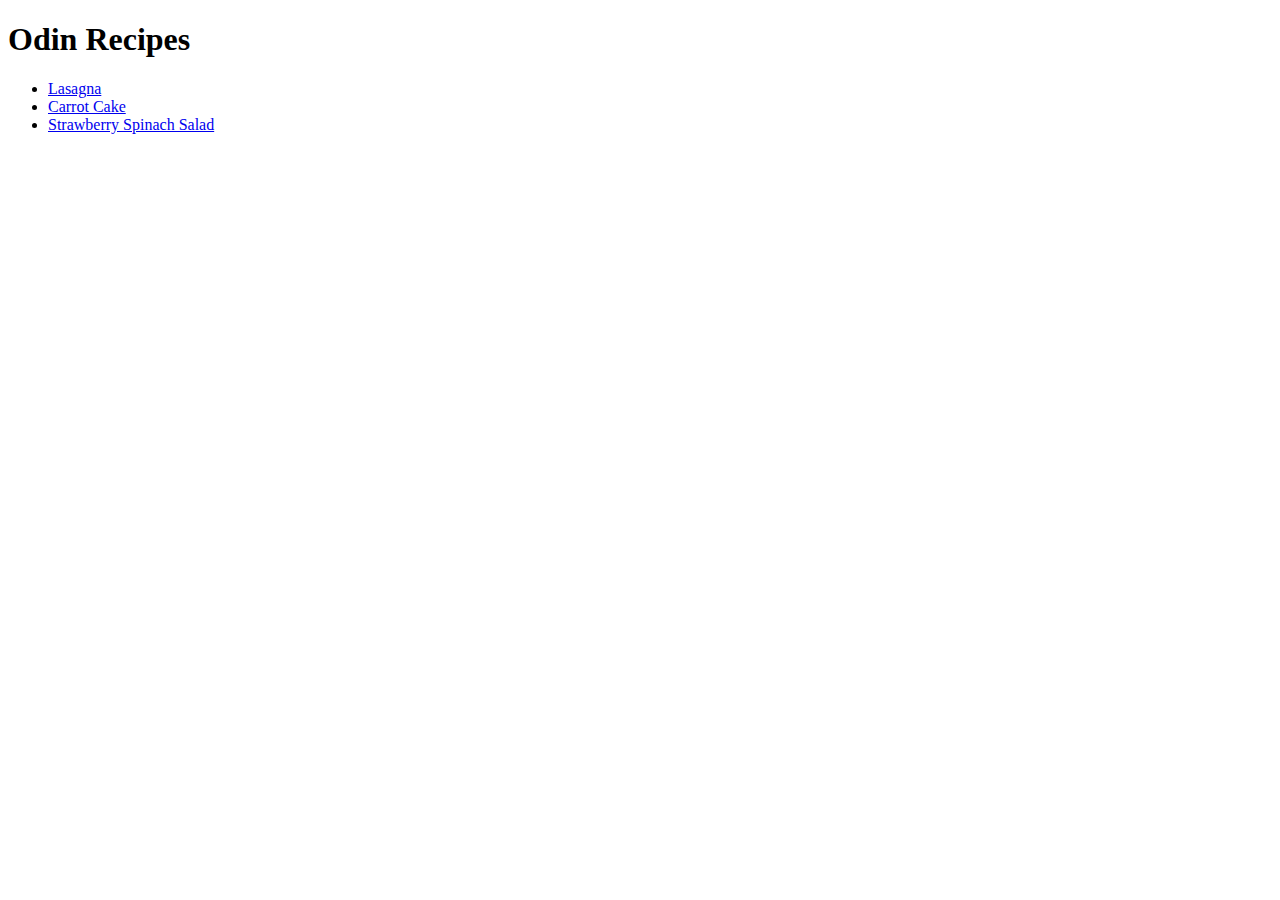
==== index.html @ 8f3544c6 "Make README with goal for project" ====
<!DOCTYPE html>
<html lang="en">
<head>
    <meta charset="UTF-8">
    <meta http-equiv="X-UA-Compatible" content="IE=edge">
    <meta name="viewport" content="width=device-width, initial-scale=1.0">
    <title>Recipes</title>
</head>
<body>
    <h1>Odin Recipes</h1>
    <ul>
      <li><a href="./recipes/lasagna.html">Lasagna</a></li>
      <li><a href="./recipes/carrot-cake.html">Carrot Cake</a></li>
      <li><a href="./recipes/strawberry-spinach-salad.html">Strawberry Spinach Salad</a></li>
    </ul>
</body>
</html>
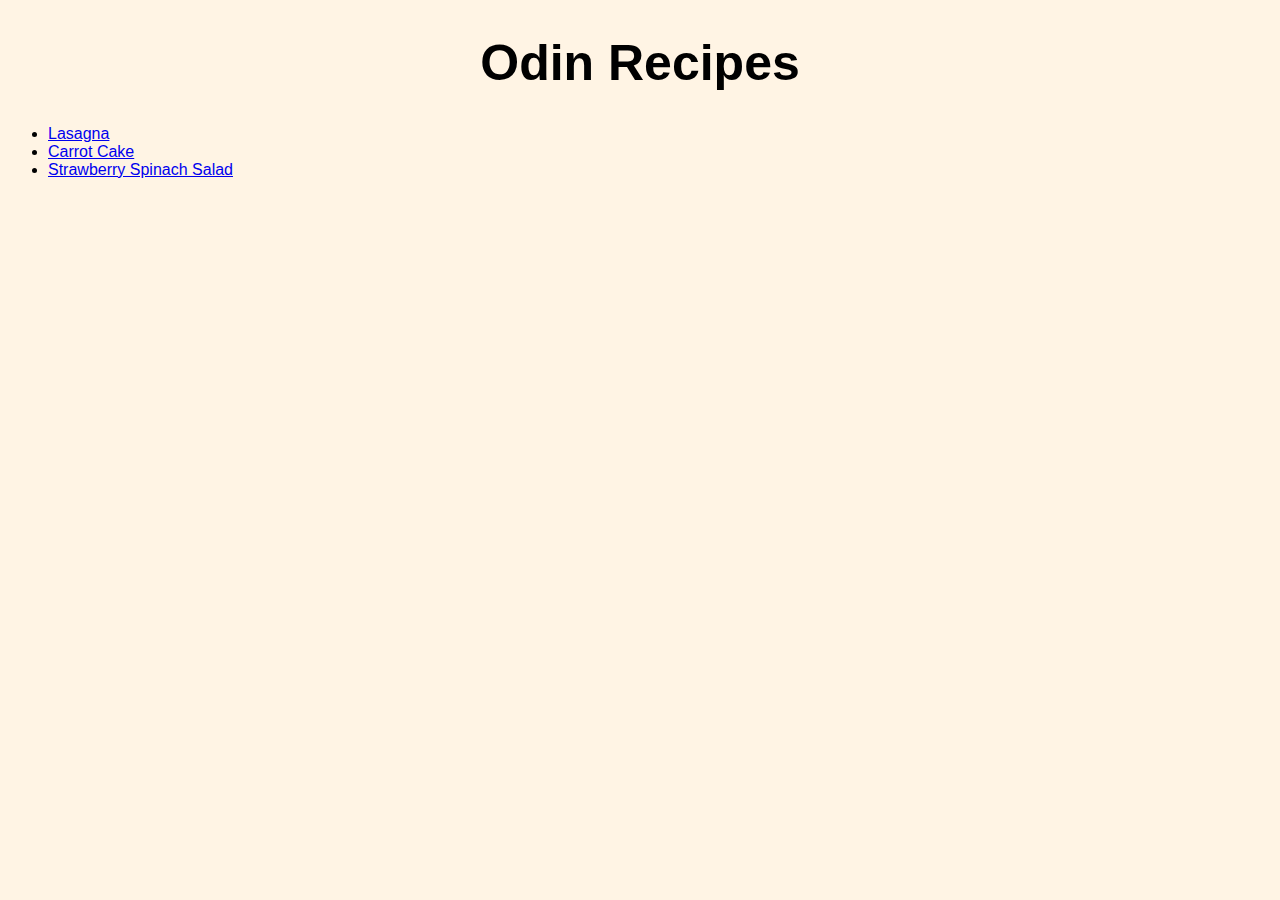
==== commit a081ee5c: "No major changes" ====
--- a/index.html
+++ b/index.html
@@ -5,10 +5,11 @@
     <meta http-equiv="X-UA-Compatible" content="IE=edge">
     <meta name="viewport" content="width=device-width, initial-scale=1.0">
     <title>Recipes</title>
+    <link rel="stylesheet" href="./styles.css">
 </head>
-<body>
-    <h1>Odin Recipes</h1>
-    <ul>
+<body class="index-styles">
+    <h1 class="header">Odin Recipes</h1>
+    <ul class="recipes">
       <li><a href="./recipes/lasagna.html">Lasagna</a></li>
       <li><a href="./recipes/carrot-cake.html">Carrot Cake</a></li>
       <li><a href="./recipes/strawberry-spinach-salad.html">Strawberry Spinach Salad</a></li>
--- a/styles.css
+++ b/styles.css
@@ -0,0 +1,14 @@
+body {
+    background-color:rgb(255, 244, 228);
+    font-family:Arial, Helvetica, sans-serif
+}
+
+h1 {
+    text-align:center;
+    font-size:50px;
+}
+
+img{
+    width: 400px;
+    height: auto;
+}
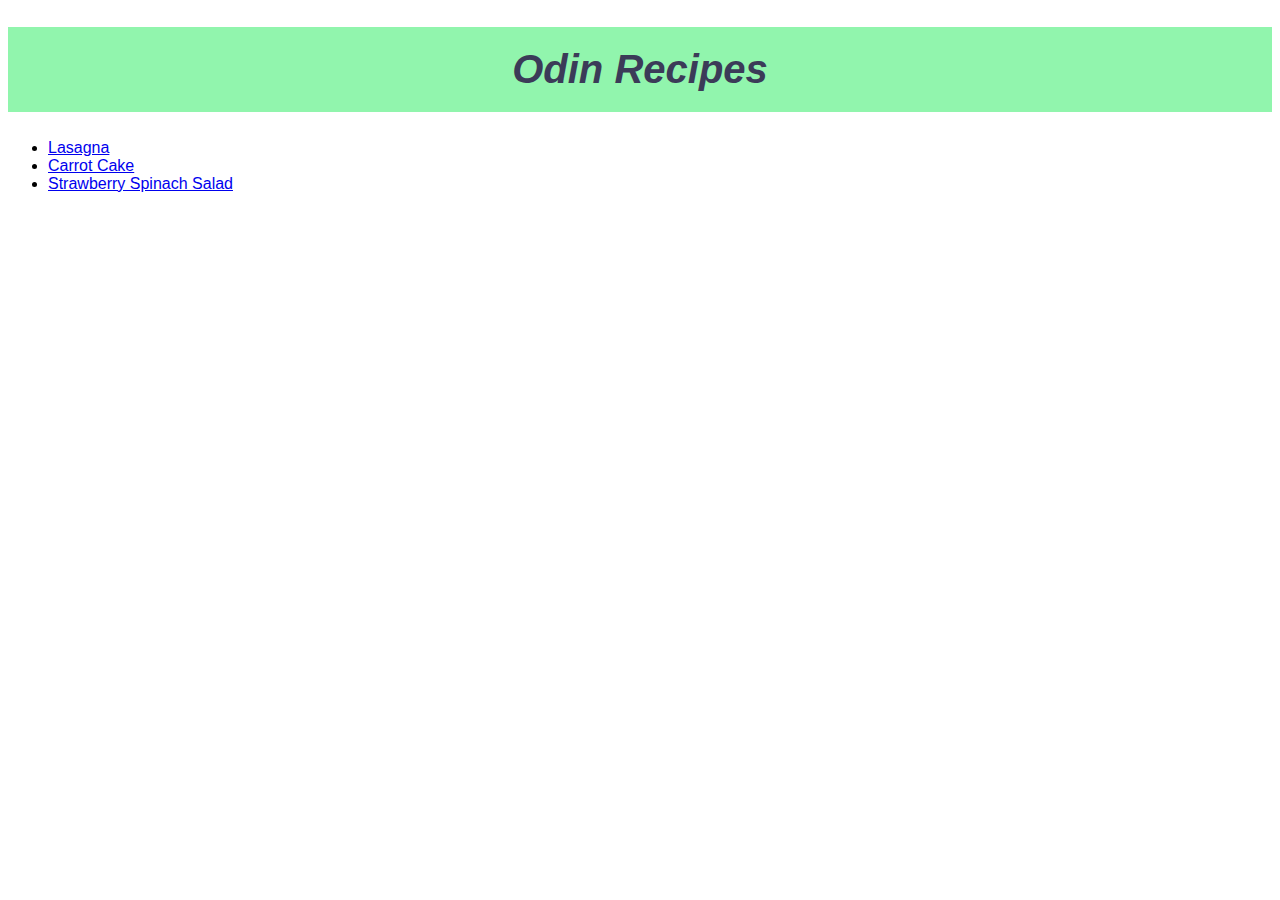
==== commit 958509cf: "adjust CSS for index.html and all recipe pages" ====
--- a/index.html
+++ b/index.html
@@ -7,9 +7,9 @@
     <title>Recipes</title>
     <link rel="stylesheet" href="./styles.css">
 </head>
-<body class="index-styles">
-    <h1 class="header">Odin Recipes</h1>
-    <ul class="recipes">
+<body>
+    <h1><em>Odin Recipes</em></h1>
+    <ul>
       <li><a href="./recipes/lasagna.html">Lasagna</a></li>
       <li><a href="./recipes/carrot-cake.html">Carrot Cake</a></li>
       <li><a href="./recipes/strawberry-spinach-salad.html">Strawberry Spinach Salad</a></li>
--- a/styles.css
+++ b/styles.css
@@ -1,14 +1,29 @@
 body {
-    background-color:rgb(255, 244, 228);
+    background-color:rgb(255, 255, 255);
     font-family:Arial, Helvetica, sans-serif
-}
-
-h1 {
-    text-align:center;
-    font-size:50px;
 }
 
 img{
     width: 400px;
     height: auto;
+    border: 8px solid #91F5AD;
+    border-radius: 20px;
 }
+
+p{
+    padding: 20px;
+}
+
+h1{
+    color: #3B3B58;
+    background-color: #91F5AD;
+    padding: 20px;
+    text-align: center;
+    font-size: 40px
+}
+
+h3{
+    color: #ED254E;
+    padding: 20px;
+    background-color: #FFD275;
+}
